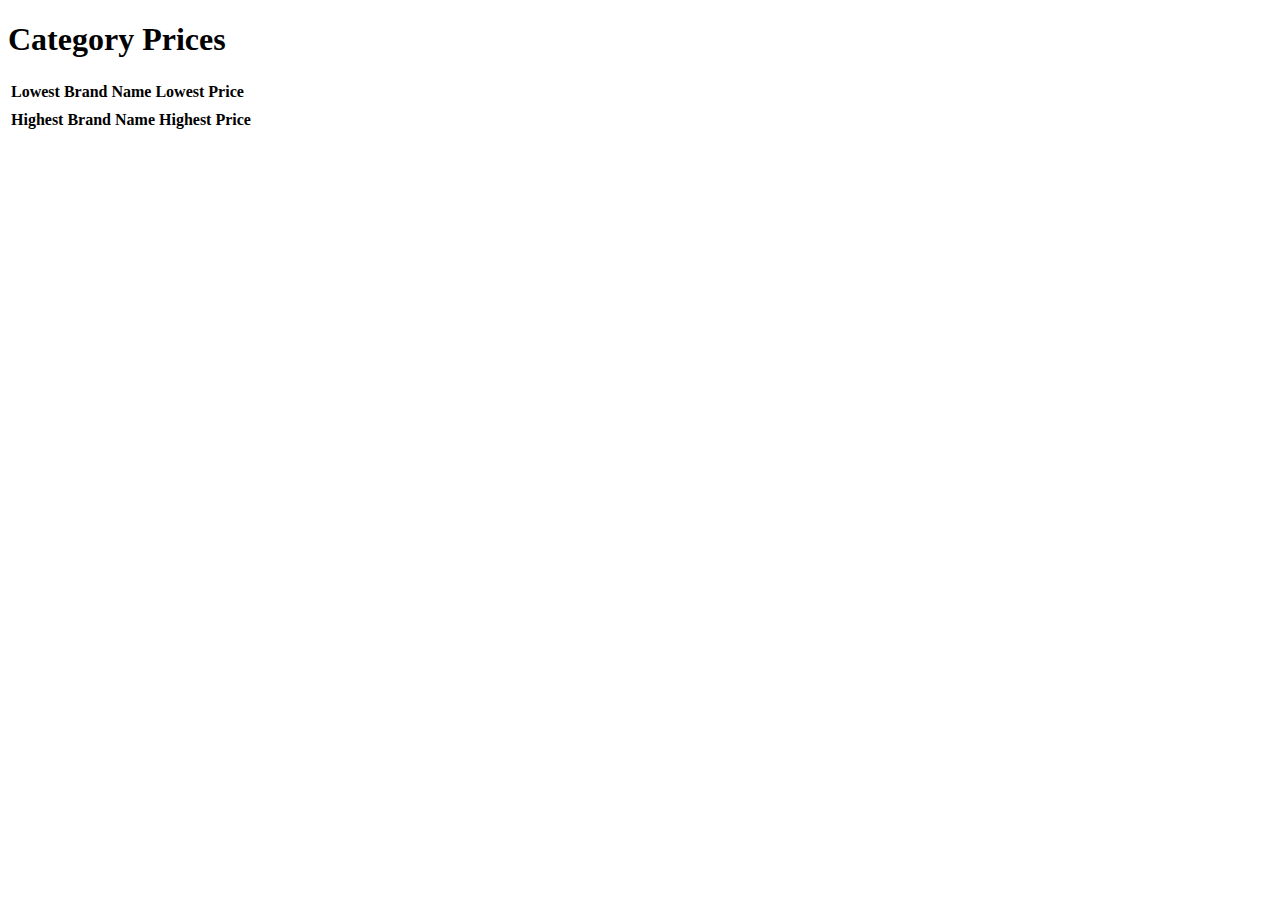
==== src/main/resources/templates/categoryLowestHighestPrices.html @ 7f2bf9b5 "feat: ui 추가" ====
<!DOCTYPE html>
<html xmlns:th="http://www.thymeleaf.org">
<head>
    <title>Category Prices</title>
    <link rel="stylesheet" th:href="@{/css/styles.css}">
</head>
<body>
<h1>Category Prices</h1>
<p th:text="${'Category Name: ' + response.categoryName}"></p>
<table>
    <thead>
    <tr>
        <th>Lowest Brand Name</th>
        <th>Lowest Price</th>
    </tr>
    </thead>
    <tbody>
    <tr th:each="lowestBrandPrices : ${response.lowestBrandPrices}">
        <td th:text="${lowestBrandPrices.brandName}"></td>
        <td th:text="${lowestBrandPrices.price}"></td>
    </tr>
    </tbody>
</table>
<table>
    <thead>
    <tr>
        <th>Highest Brand Name</th>
        <th>Highest Price</th>
    </tr>
    </thead>
    <tbody>
    <tr th:each="highestBrandPrices : ${response.highestBrandPrices}">
        <td th:text="${highestBrandPrices.brandName}"></td>
        <td th:text="${highestBrandPrices.price}"></td>
    </tr>
    </tbody>
</table>
</body>
</html>
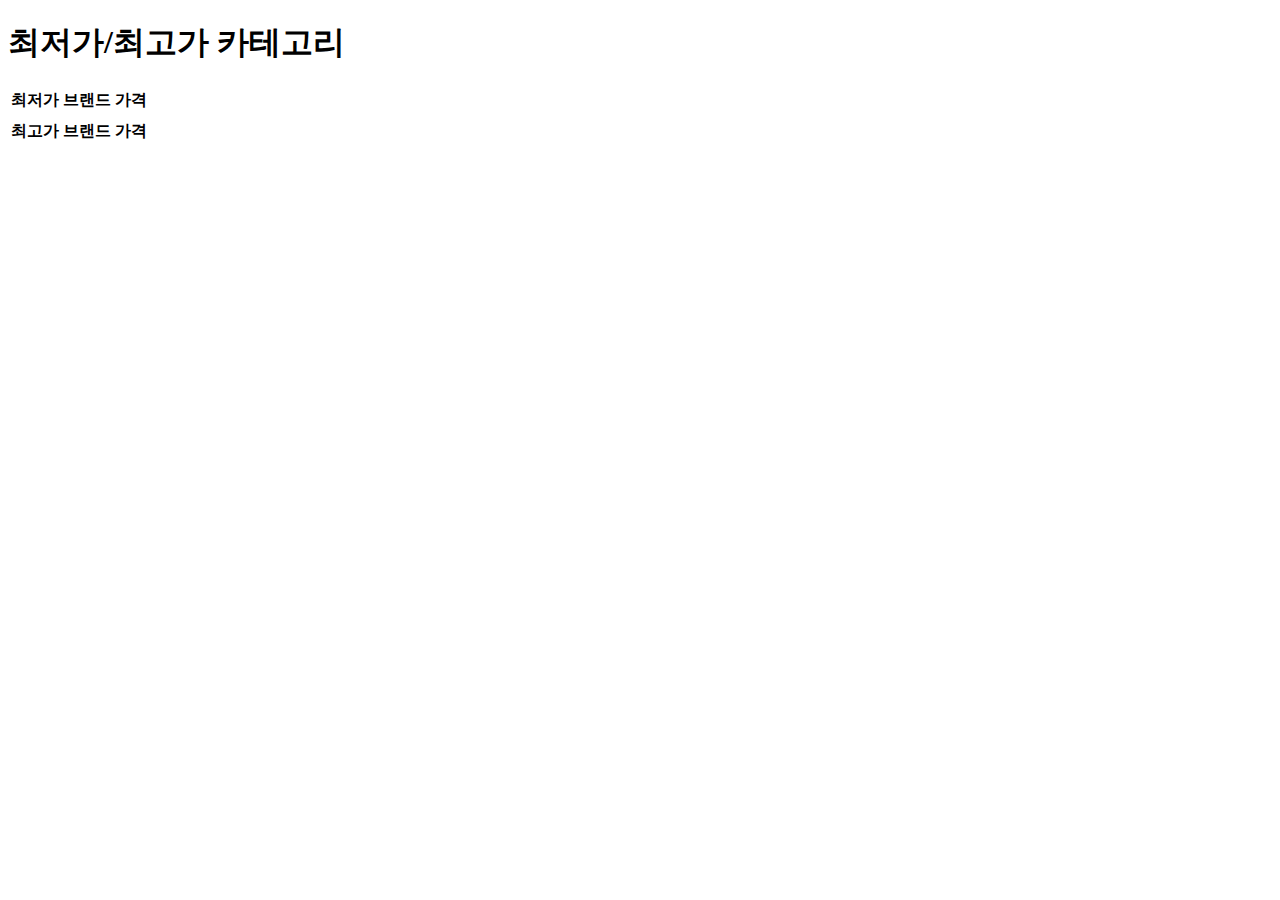
==== commit 164fb2d3: "style: simple css 적용" ====
--- a/src/main/resources/templates/categoryLowestHighestPrices.html
+++ b/src/main/resources/templates/categoryLowestHighestPrices.html
@@ -1,17 +1,17 @@
 <!DOCTYPE html>
 <html xmlns:th="http://www.thymeleaf.org">
 <head>
-    <title>Category Prices</title>
+    <title>최저가/최고가 카테고리</title>
     <link rel="stylesheet" th:href="@{/css/styles.css}">
 </head>
 <body>
-<h1>Category Prices</h1>
-<p th:text="${'Category Name: ' + response.categoryName}"></p>
+<h1>최저가/최고가 카테고리</h1>
+<p th:text="${'카테고리: ' + response.categoryName}"></p>
 <table>
     <thead>
     <tr>
-        <th>Lowest Brand Name</th>
-        <th>Lowest Price</th>
+        <th>최저가 브랜드</th>
+        <th>가격</th>
     </tr>
     </thead>
     <tbody>
@@ -24,8 +24,8 @@
 <table>
     <thead>
     <tr>
-        <th>Highest Brand Name</th>
-        <th>Highest Price</th>
+        <th>최고가 브랜드</th>
+        <th>가격</th>
     </tr>
     </thead>
     <tbody>
